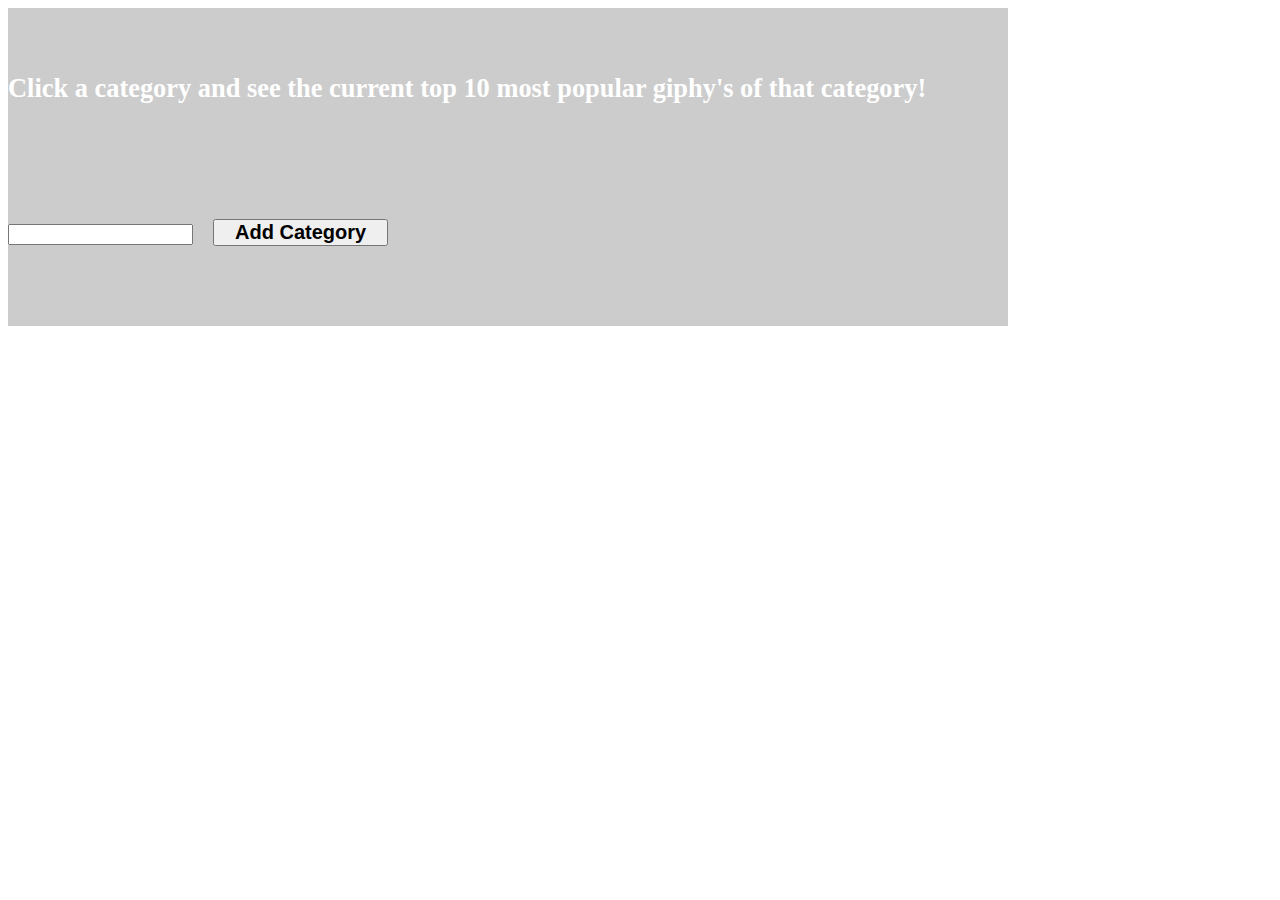
==== giphy/index.html @ a97385c9 "fix" ====
<!DOCTYPE html>
<html>
<head>
    <meta charset="utf-8" />
    <meta http-equiv="X-UA-Compatible" content="IE=edge">
    <title>Giphy</title>
    <meta name="viewport" content="width=device-width, initial-scale=1">

    <!-- jQuery CDN -->
    <script src="https://code.jquery.com/jquery-3.3.1.js" integrity="sha256-2Kok7MbOyxpgUVvAk/HJ2jigOSYS2auK4Pfzbm7uH60=" crossorigin="anonymous"></script>

    <!-- Bootstrap CDN -->
    <link rel="stylesheet" href="https://stackpath.bootstrapcdn.com/bootstrap/4.1.1/css/bootstrap.min.css" integrity="sha384-WskhaSGFgHYWDcbwN70/dfYBj47jz9qbsMId/iRN3ewGhXQFZCSftd1LZCfmhktB" crossorigin="anonymous">

    <!-- Custom CSS -->
    <link rel="stylesheet" type="text/css" media="screen" href="style.css" />

    <!-- Logic/JavaScript -->
    <script src="logic.js"></script>
</head>
<body>
    <div class="container">
        <div class="row text-center guide"><h4>Click a category and see the current top 10 most popular giphy's of that category!</h4></div>
        <div class="row text-center tag-row" id="tags"></div>
        <div class="row text-center category-row">
          <input type="" name="" id="category"><button class="btn btn-secondary" id="addTag">Add Category</button>
        </div>
      </div>
    
      <div class="container">
        <div id="photo"></div>
      </div>
    
</body>
</html>
---- giphy/style.css ----
body {
    background-image: url('http://www.efoza.com/postpic/2011/04/elegant-blue-wallpaper-designs_154158.jpg');
    width: 100%;
  }
  button {
    padding: 0 2%;
    margin: 0 2%;
  }
  h4 {
    font-size: 165%;
    font-weight: bold;
    color: white;
  }
  .container {
    background-color: rgba(0, 0, 0, 0.2);
    max-width: 1000px;
    width: 100%;
  }
  .btn {
    margin-top: 2%;
    margin-bottom: 2%;
    font-size: 125%;
    font-weight: bold;
  } 
  .guide {
    padding: 3% 0 0 0;
  }
  .tag-row {
    padding: 3% 0 0 0;
  }
  .category-row {
    padding: 3% 0 ;
  }
  #photo {
    padding-bottom: 3%;
  }
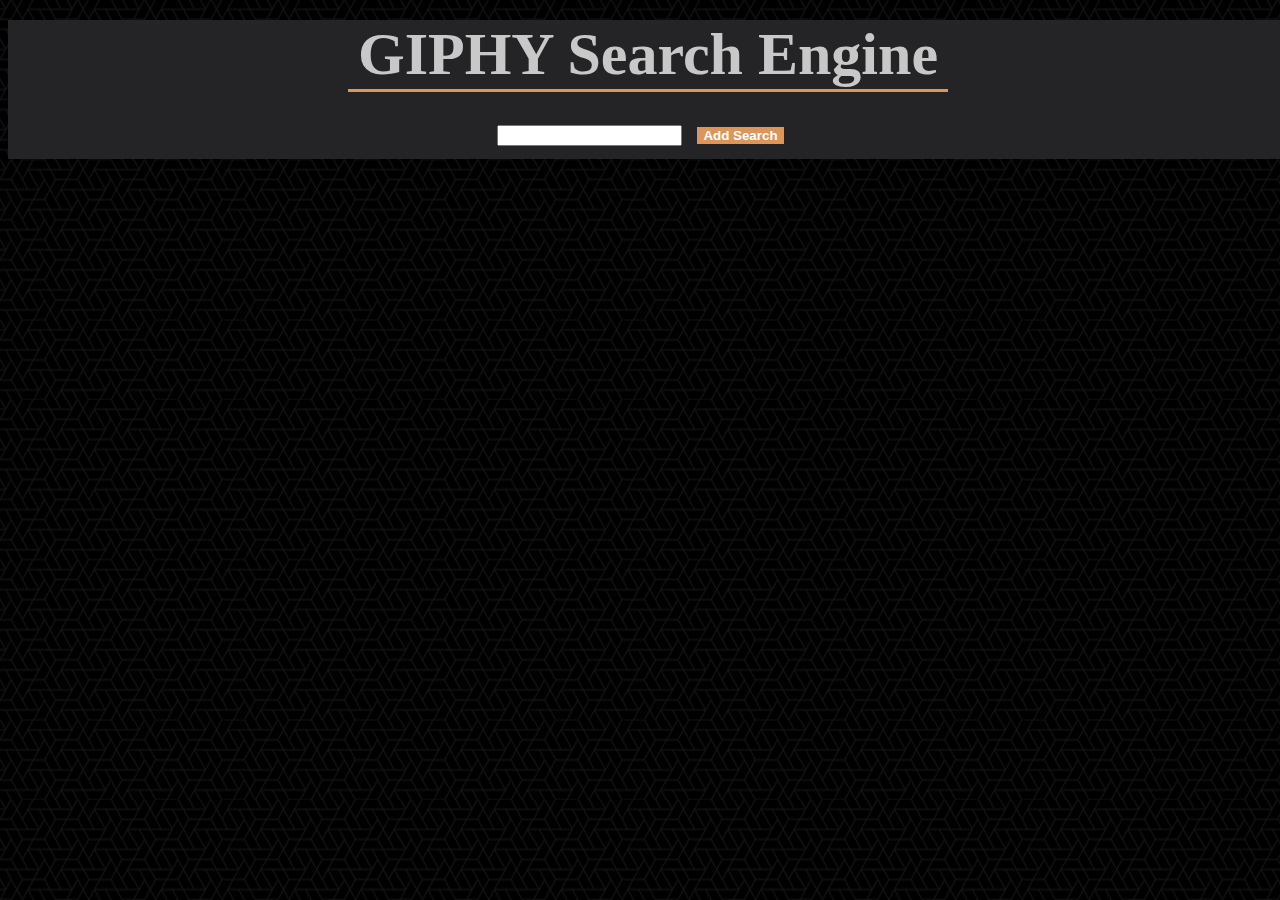
==== commit 1fbd1c60: "fix" ====
--- a/giphy/index.html
+++ b/giphy/index.html
@@ -19,16 +19,23 @@
     <script src="logic.js"></script>
 </head>
 <body>
-    <div class="container">
-        <div class="row text-center guide"><h4>Click a category and see the current top 10 most popular giphy's of that category!</h4></div>
-        <div class="row text-center tag-row" id="tags"></div>
-        <div class="row text-center category-row">
-          <input type="" name="" id="category"><button class="btn btn-secondary" id="addTag">Add Category</button>
+
+    <div class="main-head">
+        <div class="row">
+            <div class="col-md-12">
+        <h1>GIPHY Search Engine</h1>
+        <div id="tags"></div>
+          <input type="text" id="category"><button class="btn" id="addTag">Add Search</button>
+          </div>
         </div>
       </div>
     
-      <div class="container">
-        <div id="photo"></div>
+      <div class="container image-display">
+        <div class="row">
+          <div class="col-md-12">
+              <div id="photo"></div>
+          </div>
+        </div>
       </div>
     
 </body>
--- a/giphy/style.css
+++ b/giphy/style.css
@@ -1,36 +1,41 @@
+.main-head {
+  background-color: #242325;
+  margin-bottom: 50px;
+}
+
 body {
-    background-image: url('http://www.efoza.com/postpic/2011/04/elegant-blue-wallpaper-designs_154158.jpg');
     width: 100%;
+    text-align: center;
+    background-image: url("what-the-hex-dark.png");
   }
-  button {
-    padding: 0 2%;
-    margin: 0 2%;
+
+  h1 {
+    width: 600px;
+    font-size: 60px;
+    border-bottom: #DC965A 3px solid;
+    font-weight: bold;
+    color: #C8C8C8;
+    margin: 20px auto;
   }
-  h4 {
-    font-size: 165%;
+
+  .container {
+    width: 960px;
+  }
+
+  .btn {
     font-weight: bold;
-    color: white;
+    margin: 15px;
+    background-color: #DC965A;
+    border: none;
+    color: #FFF;
   }
-  .container {
-    background-color: rgba(0, 0, 0, 0.2);
-    max-width: 1000px;
-    width: 100%;
+
+  .btn:hover {
+    background-color: #BBB891;
   }
-  .btn {
-    margin-top: 2%;
-    margin-bottom: 2%;
-    font-size: 125%;
-    font-weight: bold;
-  } 
-  .guide {
-    padding: 3% 0 0 0;
-  }
-  .tag-row {
-    padding: 3% 0 0 0;
-  }
-  .category-row {
-    padding: 3% 0 ;
-  }
-  #photo {
-    padding-bottom: 3%;
+
+  .gif {
+    margin: 15px;
+    border: 3px solid #242325;
+    border-radius: 5px;
   }